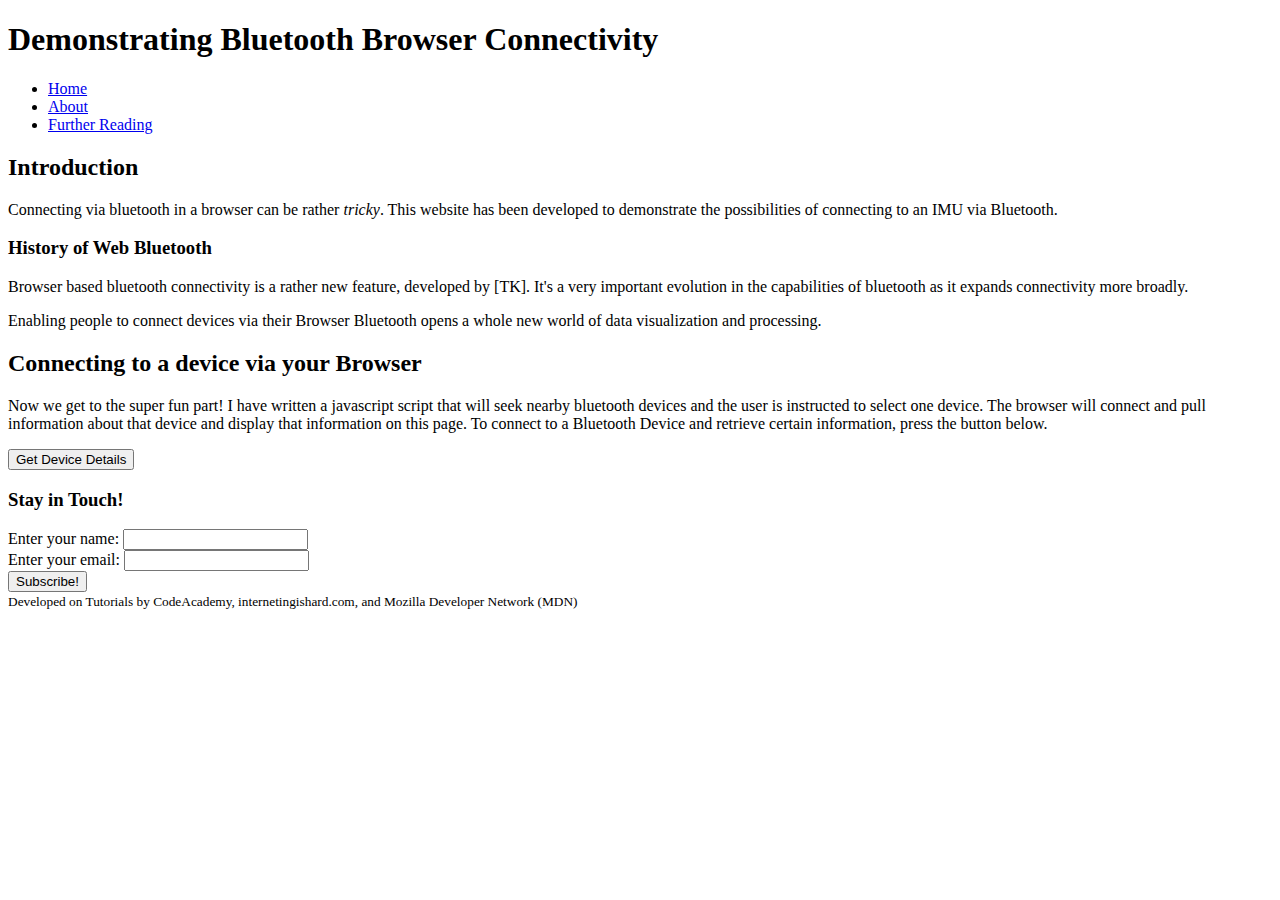
==== index.html @ 5d4757b2 "Adding a resume" ====
<!DOCTYPE html>
<html lang="en">
  <head>
    <title>IMU Stream Strive Bluetooth Test</title>
  </head>
  <body>
    <header>
      <h1> Demonstrating Bluetooth Browser Connectivity </h1>
    </header>
    <main>
      <nav>
        <ul>
          <li><a href="./index.html">Home</a></li>
          <li><a href="./About_Us.html">About</a></li>
          <li><a href="./links-and-images/links.html">Further Reading</a></li>
        </ul>
      </nav>
      <section id="Introduction">
        <article>
          <h2>Introduction</h2>
          <p>Connecting via bluetooth in a browser can be rather <em>tricky</em>. This website has been developed to demonstrate the possibilities of connecting to an IMU via Bluetooth.</p>
          <h3>History of Web Bluetooth</h3>
          <p>Browser based bluetooth connectivity is a rather new feature, developed by [TK]. It's a very important evolution in the capabilities of bluetooth as it expands connectivity more broadly.</p>
          <aside>
            <p>Enabling people to connect devices via their Browser Bluetooth opens a whole new world of data visualization and processing.</p>
          </aside>
        </article>
      </section>
      <section id="Connect"></section>
        <article>
          <h2>Connecting to a device via your Browser</h2>
          <p>Now we get to the super fun part! I have written a javascript script that will seek nearby bluetooth devices and the user is instructed to select one device. The browser will connect and pull information about that device and display that information on this page. To connect to a Bluetooth Device and retrieve certain information, press the button below.</p>
        </article>
        <button id="getDetails"> Get Device Details</button>
        <div id="details"></div>
        <script src="web-bluetooth-connect.js"></script>
      </section>
      <section id="Subscribe">
        <h3>Stay in Touch!</h3>
        <form action="" method="get" class="form-example">
          <div class="form-example">
            <label for="name">Enter your name: </label>
            <input type="text" name="name" id="name" required>
          </div>
          <div class="form-example">
            <label for="email">Enter your email: </label>
            <input type="email" name="email" id="email" required>
          </div>
          <div class="form-example">
            <input type="submit" value="Subscribe!">
          </div>
        </form>
      </section>
    </main>
    <footer>
      <small> Developed on Tutorials by CodeAcademy, internetingishard.com, and Mozilla Developer Network (MDN)</small>
    </footer>
  </body>
</html>
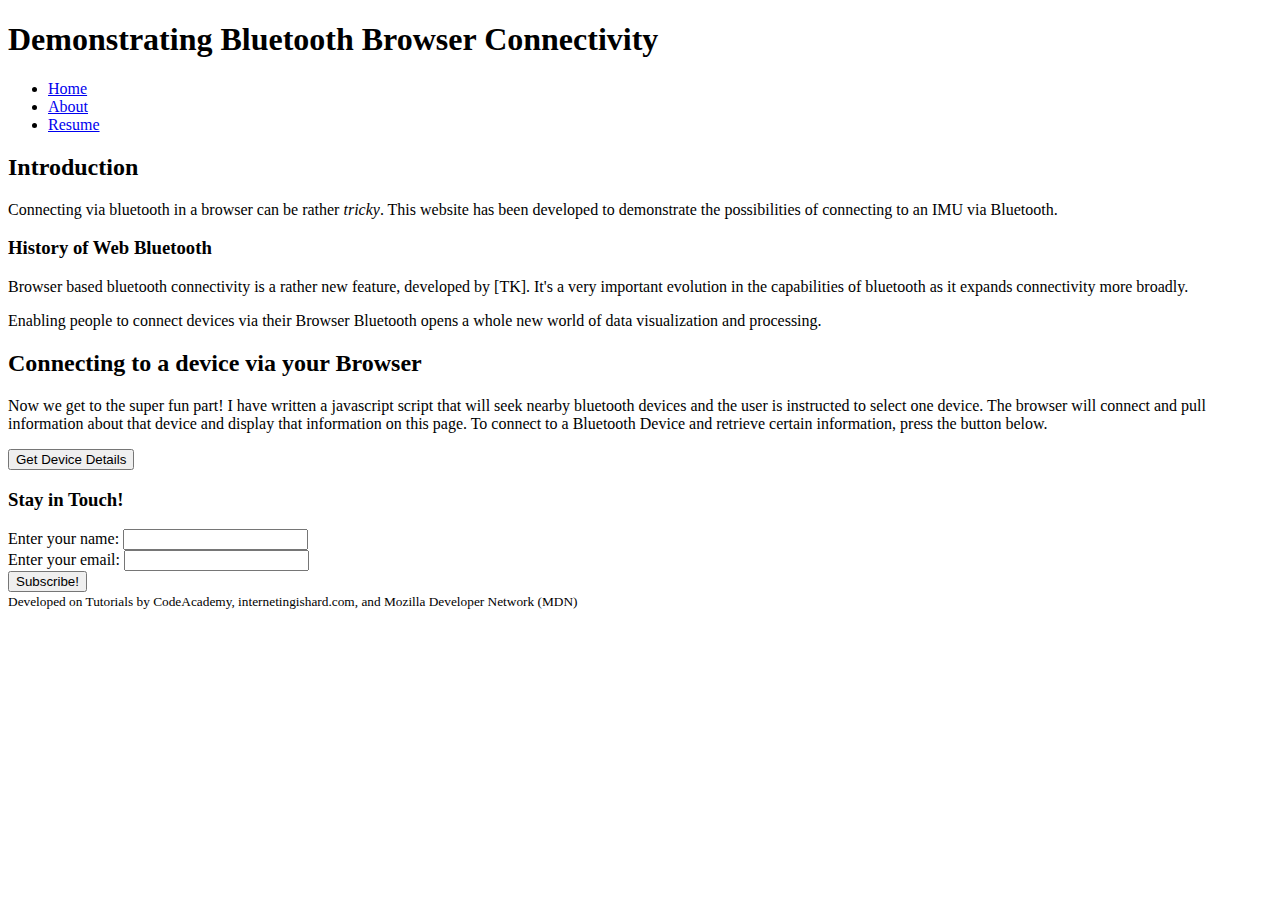
==== commit a8cf6525: "Deleted a bunch of sh!t" ====
--- a/index.html
+++ b/index.html
@@ -12,7 +12,7 @@
         <ul>
           <li><a href="./index.html">Home</a></li>
           <li><a href="./About_Us.html">About</a></li>
-          <li><a href="./links-and-images/links.html">Further Reading</a></li>
+          <li><a href="./misc/resume.html">Resume</a></li>
         </ul>
       </nav>
       <section id="Introduction">
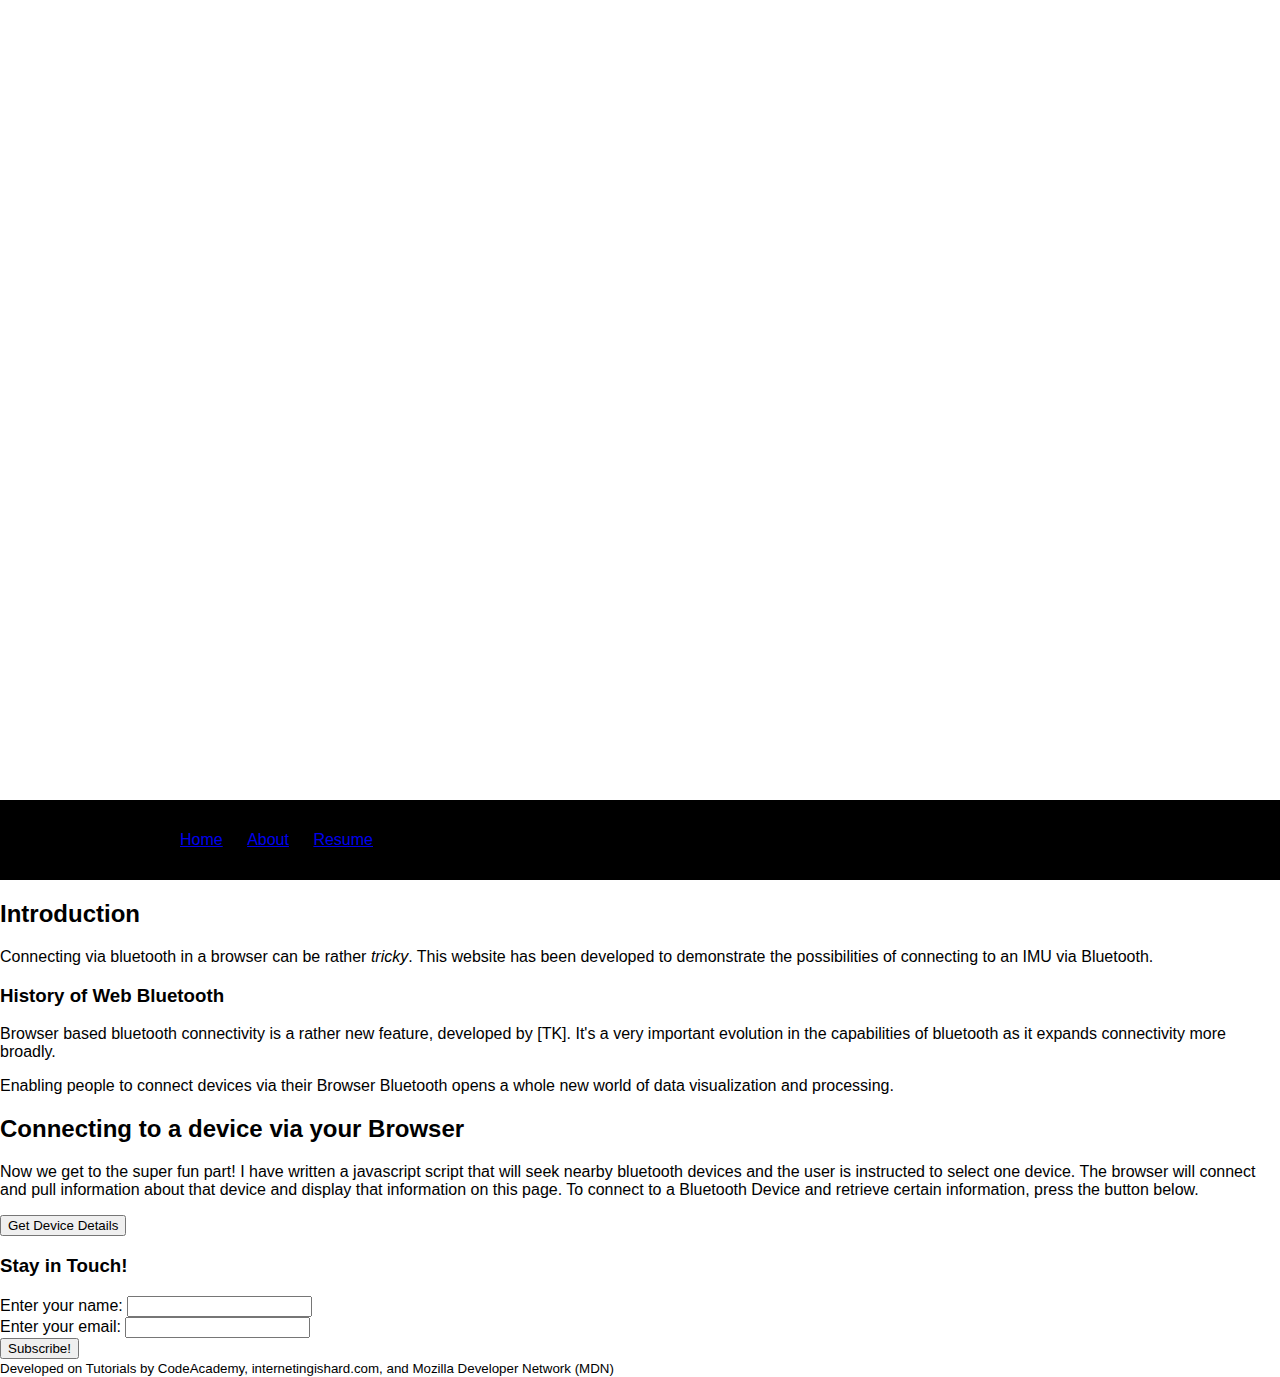
==== commit fc38588d: "trying style again" ====
--- a/index.html
+++ b/index.html
@@ -2,18 +2,21 @@
 <html lang="en">
   <head>
     <title>IMU Stream Strive Bluetooth Test</title>
+    <link href="stylesheet.css" rel="stylesheet">
   </head>
   <body>
-    <header>
+    <header class="header">
       <h1> Demonstrating Bluetooth Browser Connectivity </h1>
     </header>
     <main>
-      <nav>
-        <ul>
-          <li><a href="./index.html">Home</a></li>
-          <li><a href="./About_Us.html">About</a></li>
-          <li><a href="./misc/resume.html">Resume</a></li>
-        </ul>
+      <nav class="nav">
+        <div class="container">
+          <ul>
+            <li><a href="./index.html">Home</a></li>
+            <li><a href="./About_Us.html">About</a></li>
+            <li><a href="./resume.html">Resume</a></li>
+          </ul>
+        </div>
       </nav>
       <section id="Introduction">
         <article>
--- a/stylesheet.css
+++ b/stylesheet.css
@@ -0,0 +1,152 @@
+html, body {
+    margin: 0;
+    padding: 0;
+  }
+  
+  body {
+    font-family: 'Roboto', sans-serif;
+    font-weight: 100;
+  }
+  
+  .container {
+    margin: 0 auto;
+    max-width: 940px; 
+    padding: 0 10px;
+  }
+  
+  .header {
+    background: url(https://content.codecademy.com/projects/innovation-cloud/bg.jpg) no-repeat center center; 
+    background-size: cover;
+    height: 800px;
+    text-align: center; 
+  }
+  
+  .header .container {
+    position: relative;
+    top: 200px;
+  }
+  
+  .header h1 {
+    color: #fff;
+    line-height: 100px; 
+    font-size: 80px;
+    margin-top: 0;
+    margin-bottom: 80px;
+    text-transform: uppercase; 
+  }
+  
+  @media (min-width:850px) {
+    .header h1 {
+      font-size: 120px;
+    }
+  }
+  
+  .header p {
+    color: #fff;
+    font-weight: 500;
+    letter-spacing: 8px;
+    margin-bottom: 40px;
+    margin-top: 0;
+    text-transform: uppercase; 
+  }
+  
+  .btn {
+    color: #fff;
+    background: #000;
+    padding: 10px 40px;
+    text-decoration: none; 
+    transition: background .5s; 
+  }
+  
+  .nav { 
+    background: #000;
+    height: 80px; 
+    width: 100%;
+  }
+  
+  .nav ul {
+    height: 80px;
+    list-style: none;
+    margin: 0 auto; 
+    padding: 0;
+  }
+  
+  .nav ul li {
+    color: #fff;
+    display: inline-block; 
+    height: 80px;
+    line-height: 80px; 
+    list-style: none;
+    padding: 0 10px;
+    transition: background .5s; 
+  }
+  
+  .btn:hover, .nav ul li:hover {
+    background: #117bff;
+    cursor: pointer; 
+    transition: background .5s;  
+  }
+  
+  .main .container {
+    margin: 80px auto;
+  }
+  
+  .main img {
+    float: left;
+    margin: 50px 80px 50px 0;
+  }
+  
+  .jumbotron {
+    background: url(https://content.codecademy.com/projects/innovation-cloud/jumbotron_bg.jpg) center center;
+    background-size: cover;
+    height: 600px; 
+  }
+  
+  .jumbotron .container {
+    position: relative;
+    top: 220px;
+  }
+  
+  .jumbotron h2 {
+    color: #fff;
+    text-align: right; 
+  }
+  
+  .jumbotron p {
+    color: #fff; 
+    text-align: right; 
+  }
+  
+  .jumbotron .btn {
+    margin: 10px 0 0;
+    float: right; 
+  }
+  
+  .footer { 
+    background: #000;
+    height: 80px; 
+    padding-bottom: 50px;
+  }
+  
+  .footer p { 
+    color: #fff;
+    font-size: 14px;  
+    height: 80px; 
+    line-height: 80px;
+    margin: 0;  
+  }
+  
+  @media (max-width: 500px) {
+    .header h1 {
+      font-size: 50px;
+      line-height: 64px;
+    }
+  
+    .main, .jumbotron {
+      padding: 0 30px;
+    }
+  
+    .main img {
+      width: 100%;
+    }
+  }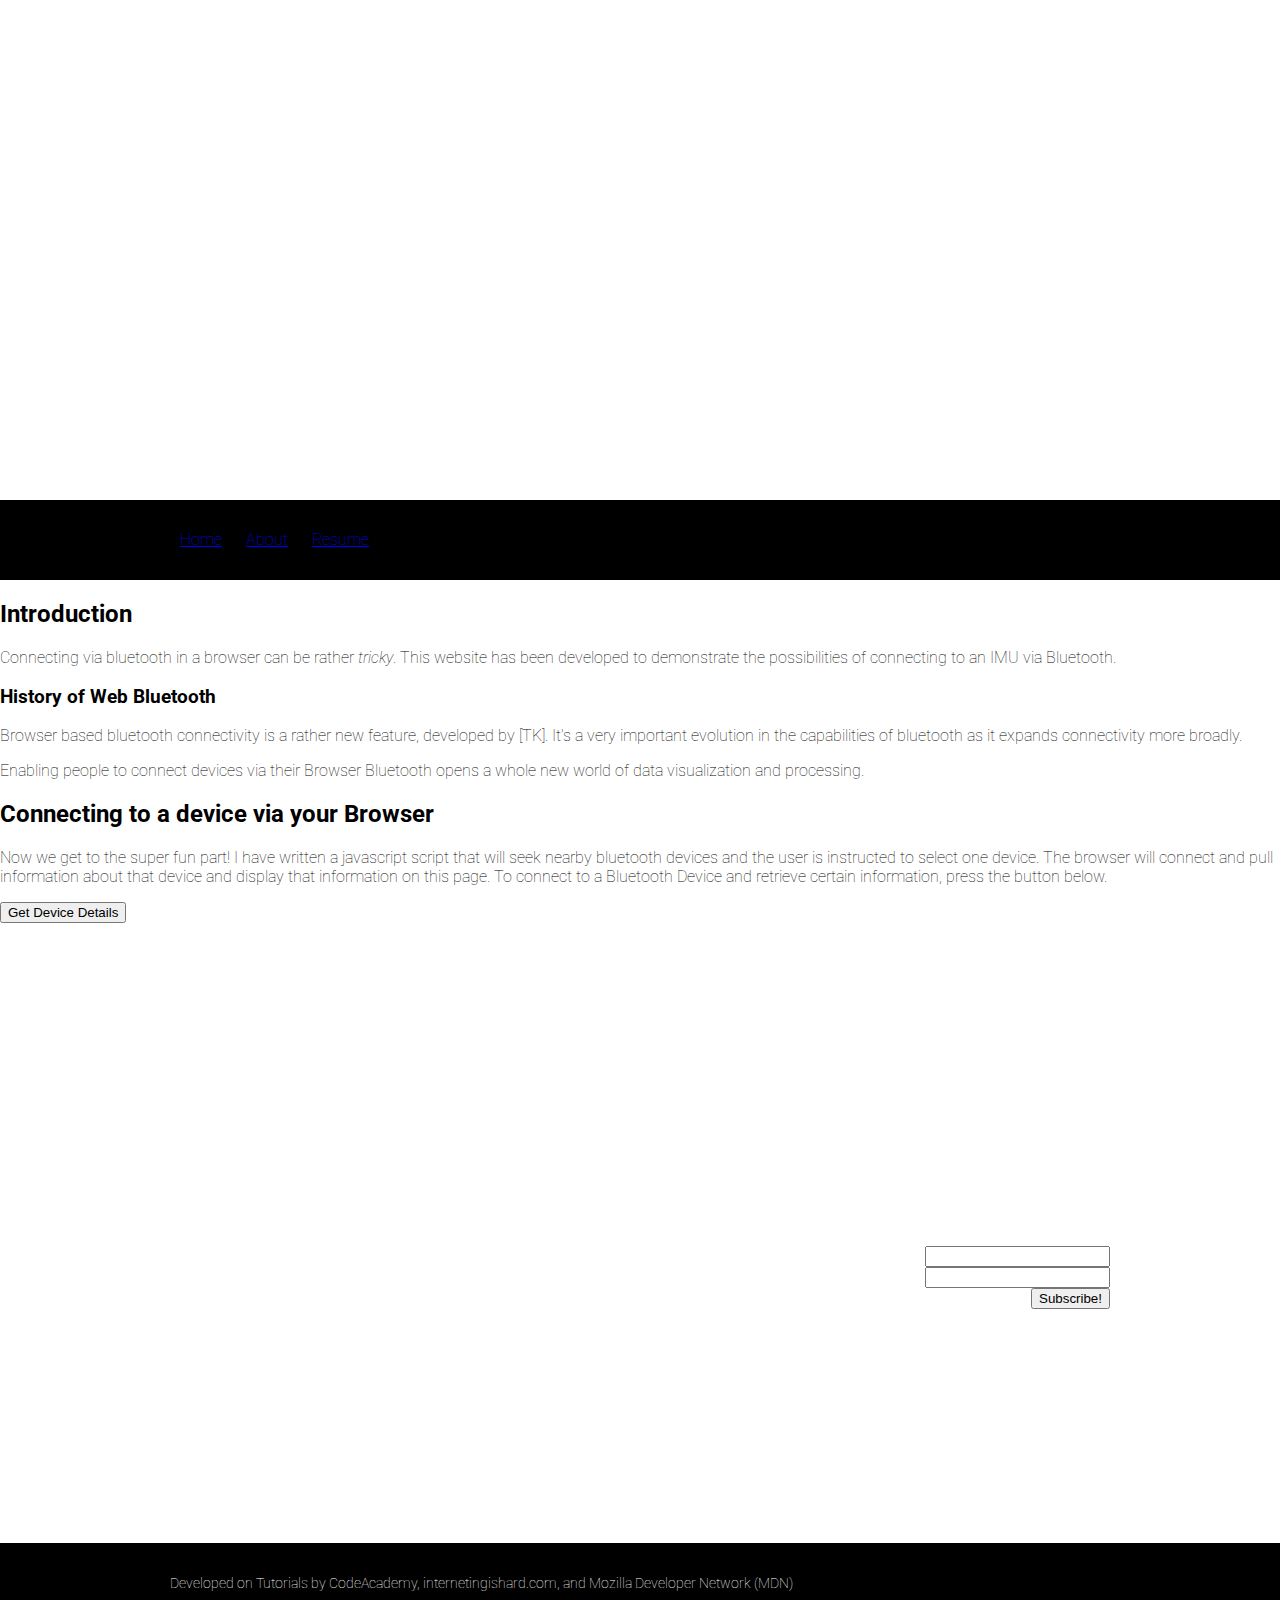
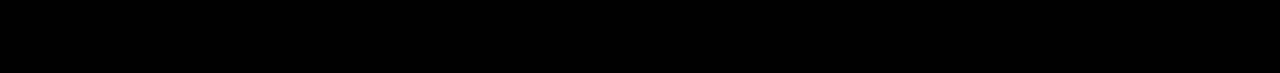
==== commit 07dbaaef: "Visual Updates!" ====
--- a/index.html
+++ b/index.html
@@ -2,11 +2,12 @@
 <html lang="en">
   <head>
     <title>IMU Stream Strive Bluetooth Test</title>
+    <link href='https://fonts.googleapis.com/css?family=Roboto:400,300,500,100' rel='stylesheet' type='text/css'>
     <link href="stylesheet.css" rel="stylesheet">
   </head>
   <body>
     <header class="header">
-      <h1> Demonstrating Bluetooth Browser Connectivity </h1>
+      <h1>Browser Bluetooth</h1>
     </header>
     <main>
       <nav class="nav">
@@ -38,25 +39,30 @@
         <div id="details"></div>
         <script src="web-bluetooth-connect.js"></script>
       </section>
-      <section id="Subscribe">
-        <h3>Stay in Touch!</h3>
-        <form action="" method="get" class="form-example">
-          <div class="form-example">
-            <label for="name">Enter your name: </label>
-            <input type="text" name="name" id="name" required>
-          </div>
-          <div class="form-example">
-            <label for="email">Enter your email: </label>
-            <input type="email" name="email" id="email" required>
-          </div>
-          <div class="form-example">
-            <input type="submit" value="Subscribe!">
-          </div>
-        </form>
+      <section id="Subscribe" class="jumbotron">
+        <div class="container">
+          <h2>Stay in Touch!</h2>
+          <p>Subscribe for Updates from the Squad</p>
+          <form action="" method="get" class="form-example">
+            <div class="form-example">
+              <label for="name">Enter your name: </label>
+              <input type="text" name="name" id="name" required>
+            </div>
+            <div class="form-example">
+              <label for="email">Enter your email: </label>
+              <input type="email" name="email" id="email" required>
+            </div>
+            <div class="form-example">
+              <input type="submit" value="Subscribe!">
+            </div>
+          </form>
+        </div>
       </section>
     </main>
-    <footer>
-      <small> Developed on Tutorials by CodeAcademy, internetingishard.com, and Mozilla Developer Network (MDN)</small>
+    <footer class="footer">
+      <div class="container">
+        <p>Developed on Tutorials by CodeAcademy, internetingishard.com, and Mozilla Developer Network (MDN)</p>
+      </div>
     </footer>
   </body>
 </html>--- a/stylesheet.css
+++ b/stylesheet.css
@@ -17,7 +17,7 @@
   .header {
     background: url(https://content.codecademy.com/projects/innovation-cloud/bg.jpg) no-repeat center center; 
     background-size: cover;
-    height: 800px;
+    height: 500px;
     text-align: center; 
   }
   
@@ -116,6 +116,11 @@
     color: #fff; 
     text-align: right; 
   }
+
+  .jumbotron .form-example {
+    color: #fff; 
+    text-align: right; 
+  }
   
   .jumbotron .btn {
     margin: 10px 0 0;
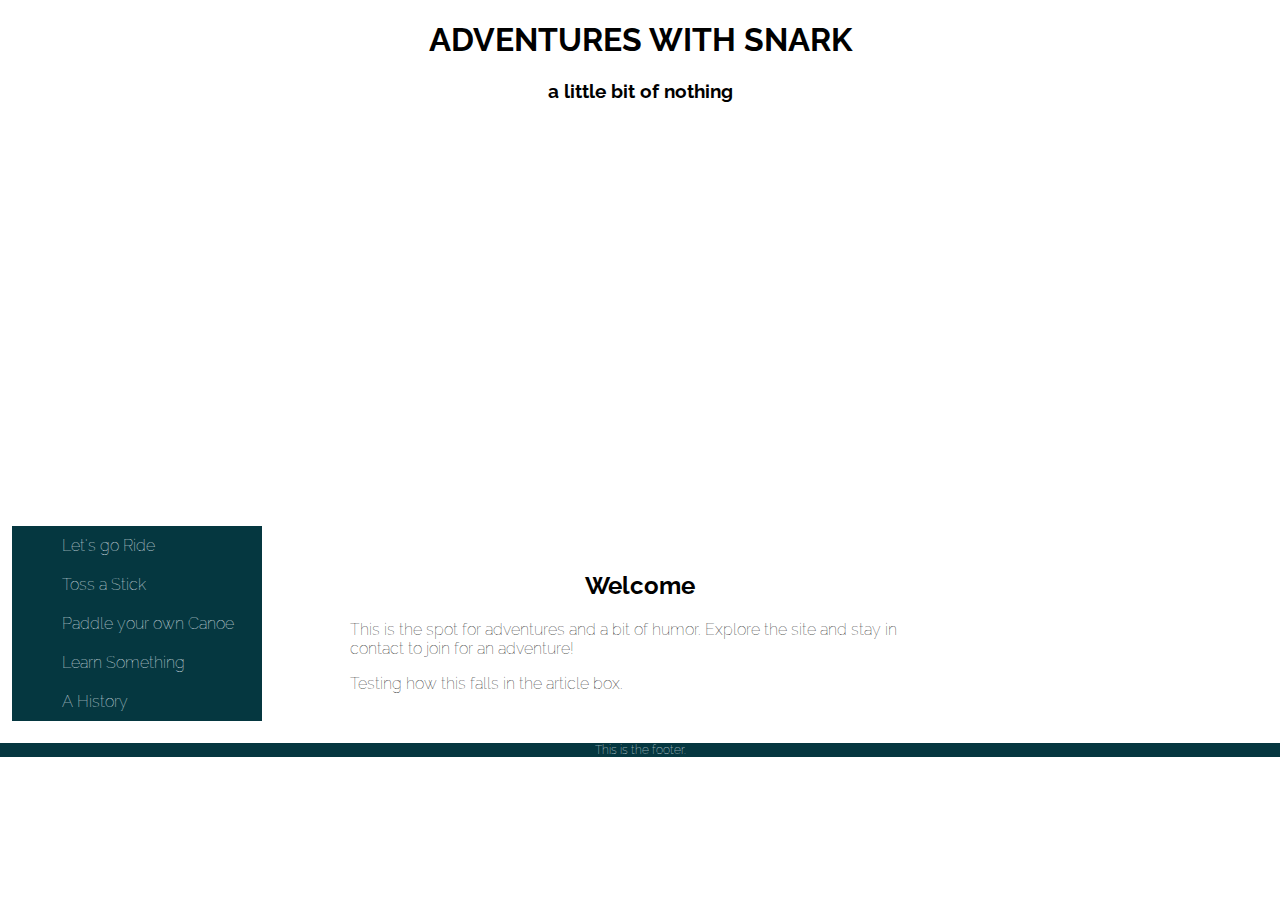
==== commit 8537ed85: "reworking to make it my own ;)" ====
--- a/index.html
+++ b/index.html
@@ -1,68 +1,43 @@
 <!DOCTYPE html>
 <html lang="en">
   <head>
-    <title>IMU Stream Strive Bluetooth Test</title>
-    <link href='https://fonts.googleapis.com/css?family=Roboto:400,300,500,100' rel='stylesheet' type='text/css'>
+    <title>Adventuring with Snarkey</title>
+    <link href='https://fonts.googleapis.com/css?family=Raleway:400, 600' rel='stylesheet' type='text/css'>
     <link href="stylesheet.css" rel="stylesheet">
+    <meta charset='UTF-8'/>
   </head>
   <body>
-    <header class="header">
-      <h1>Browser Bluetooth</h1>
+    <header>
+      <div class="jumbotron">
+        <h1>Adventures With Snark</h1>
+        <h3>A little bit of nothing</h3>
+      </div>
     </header>
-    <main>
-      <nav class="nav">
-        <div class="container">
-          <ul>
-            <li><a href="./index.html">Home</a></li>
-            <li><a href="./About_Us.html">About</a></li>
-            <li><a href="./resume.html">Resume</a></li>
+    <nav>
+      <div class="dresser">
+        <div class="drawer">
+          <ul class="inventory">
+            <li class="list-item">Let's go Ride</li>
+            <li class="list-item">Toss a Stick</li>
+            <li class="list-item">Paddle your own Canoe</li>
+            <li class="list-item">Learn Something</li>
+            <li class="list-item">A History</li>
           </ul>
         </div>
-      </nav>
-      <section id="Introduction">
-        <article>
-          <h2>Introduction</h2>
-          <p>Connecting via bluetooth in a browser can be rather <em>tricky</em>. This website has been developed to demonstrate the possibilities of connecting to an IMU via Bluetooth.</p>
-          <h3>History of Web Bluetooth</h3>
-          <p>Browser based bluetooth connectivity is a rather new feature, developed by [TK]. It's a very important evolution in the capabilities of bluetooth as it expands connectivity more broadly.</p>
-          <aside>
-            <p>Enabling people to connect devices via their Browser Bluetooth opens a whole new world of data visualization and processing.</p>
-          </aside>
-        </article>
-      </section>
-      <section id="Connect"></section>
-        <article>
-          <h2>Connecting to a device via your Browser</h2>
-          <p>Now we get to the super fun part! I have written a javascript script that will seek nearby bluetooth devices and the user is instructed to select one device. The browser will connect and pull information about that device and display that information on this page. To connect to a Bluetooth Device and retrieve certain information, press the button below.</p>
-        </article>
-        <button id="getDetails"> Get Device Details</button>
-        <div id="details"></div>
-        <script src="web-bluetooth-connect.js"></script>
-      </section>
-      <section id="Subscribe" class="jumbotron">
-        <div class="container">
-          <h2>Stay in Touch!</h2>
-          <p>Subscribe for Updates from the Squad</p>
-          <form action="" method="get" class="form-example">
-            <div class="form-example">
-              <label for="name">Enter your name: </label>
-              <input type="text" name="name" id="name" required>
-            </div>
-            <div class="form-example">
-              <label for="email">Enter your email: </label>
-              <input type="email" name="email" id="email" required>
-            </div>
-            <div class="form-example">
-              <input type="submit" value="Subscribe!">
-            </div>
-          </form>
-        </div>
-      </section>
-    </main>
-    <footer class="footer">
-      <div class="container">
-        <p>Developed on Tutorials by CodeAcademy, internetingishard.com, and Mozilla Developer Network (MDN)</p>
       </div>
+    </nav>
+    <article>
+      <div class = "container">
+        <h2>Welcome</h2>
+        <p>This is the spot for adventures and a bit of humor. Explore the site and stay in contact to join for an adventure!</p>
+      </div>
+      <div class ="image">
+        <p>Testing how this falls in the article box.</p>
+      </div>
+
+    </article>
+    <footer>
+      <p>This is the footer.</p>
     </footer>
   </body>
 </html>--- a/stylesheet.css
+++ b/stylesheet.css
@@ -1,157 +1,68 @@
 html, body {
     margin: 0;
     padding: 0;
-  }
-  
-  body {
-    font-family: 'Roboto', sans-serif;
-    font-weight: 100;
-  }
-  
-  .container {
-    margin: 0 auto;
-    max-width: 940px; 
-    padding: 0 10px;
-  }
-  
-  .header {
-    background: url(https://content.codecademy.com/projects/innovation-cloud/bg.jpg) no-repeat center center; 
-    background-size: cover;
-    height: 500px;
-    text-align: center; 
-  }
-  
-  .header .container {
-    position: relative;
-    top: 200px;
-  }
-  
-  .header h1 {
-    color: #fff;
-    line-height: 100px; 
-    font-size: 80px;
-    margin-top: 0;
-    margin-bottom: 80px;
-    text-transform: uppercase; 
-  }
-  
-  @media (min-width:850px) {
-    .header h1 {
-      font-size: 120px;
-    }
-  }
-  
-  .header p {
-    color: #fff;
-    font-weight: 500;
-    letter-spacing: 8px;
-    margin-bottom: 40px;
-    margin-top: 0;
-    text-transform: uppercase; 
-  }
-  
-  .btn {
-    color: #fff;
-    background: #000;
-    padding: 10px 40px;
-    text-decoration: none; 
-    transition: background .5s; 
-  }
-  
-  .nav { 
-    background: #000;
-    height: 80px; 
-    width: 100%;
-  }
-  
-  .nav ul {
-    height: 80px;
-    list-style: none;
-    margin: 0 auto; 
-    padding: 0;
-  }
-  
-  .nav ul li {
-    color: #fff;
-    display: inline-block; 
-    height: 80px;
-    line-height: 80px; 
-    list-style: none;
-    padding: 0 10px;
-    transition: background .5s; 
-  }
-  
-  .btn:hover, .nav ul li:hover {
-    background: #117bff;
-    cursor: pointer; 
-    transition: background .5s;  
-  }
-  
-  .main .container {
-    margin: 80px auto;
-  }
-  
-  .main img {
-    float: left;
-    margin: 50px 80px 50px 0;
-  }
-  
-  .jumbotron {
-    background: url(https://content.codecademy.com/projects/innovation-cloud/jumbotron_bg.jpg) center center;
-    background-size: cover;
-    height: 600px; 
-  }
-  
-  .jumbotron .container {
-    position: relative;
-    top: 220px;
-  }
-  
-  .jumbotron h2 {
-    color: #fff;
-    text-align: right; 
-  }
-  
-  .jumbotron p {
-    color: #fff; 
-    text-align: right; 
+    box-sizing: border-box;
   }
 
-  .jumbotron .form-example {
-    color: #fff; 
-    text-align: right; 
+  body {
+    font-family: 'Raleway', sans-serif;
+    font-weight: 100;
+    z-index: 1;
   }
-  
-  .jumbotron .btn {
-    margin: 10px 0 0;
-    float: right; 
+  nav {
+    display: inline-block;
+    width: 250;
+    margin: auto;
+    position: fixed;
+    top: 510px;
+    left: 12px;
   }
-  
-  .footer { 
-    background: #000;
-    height: 80px; 
-    padding-bottom: 50px;
+ 
+  article {
+    display: block;
+    margin: 50px auto;
+    max-width: 580px;
+    margin-left: auto;
+    margin-right: auto;
   }
-  
-  .footer p { 
-    color: #fff;
-    font-size: 14px;  
-    height: 80px; 
-    line-height: 80px;
-    margin: 0;  
+
+  article h2 {
+    text-align: center;
   }
-  
-  @media (max-width: 500px) {
-    .header h1 {
-      font-size: 50px;
-      line-height: 64px;
-    }
-  
-    .main, .jumbotron {
-      padding: 0 30px;
-    }
-  
-    .main img {
-      width: 100%;
-    }
+
+  footer {
+    text-align: center;
+    font-size: .75em;
+    color: aliceblue;
+    background-color: rgb(5, 55, 64);
+  }
+
+  .jumbotron {
+    height: 500px;
+    background-image: ;
+  }
+
+  .jumbotron h1 {
+    text-align: center;
+    text-transform: uppercase;
+  }
+
+  .jumbotron h3 {
+    text-align: center;
+    text-transform: lowercase;
+  }
+  .dresser {
+    background-color: rgb(5, 55, 64);
+    width: 250px;
+    /*display: inline-block;*/
+  }
+
+  ul.inventory li{
+    list-style-type: none;
+    color: aliceblue;
+    padding: 10px;
+  }
+
+  ul.inventory li:hover {
+    background-color: rgb(243, 165, 134);
   }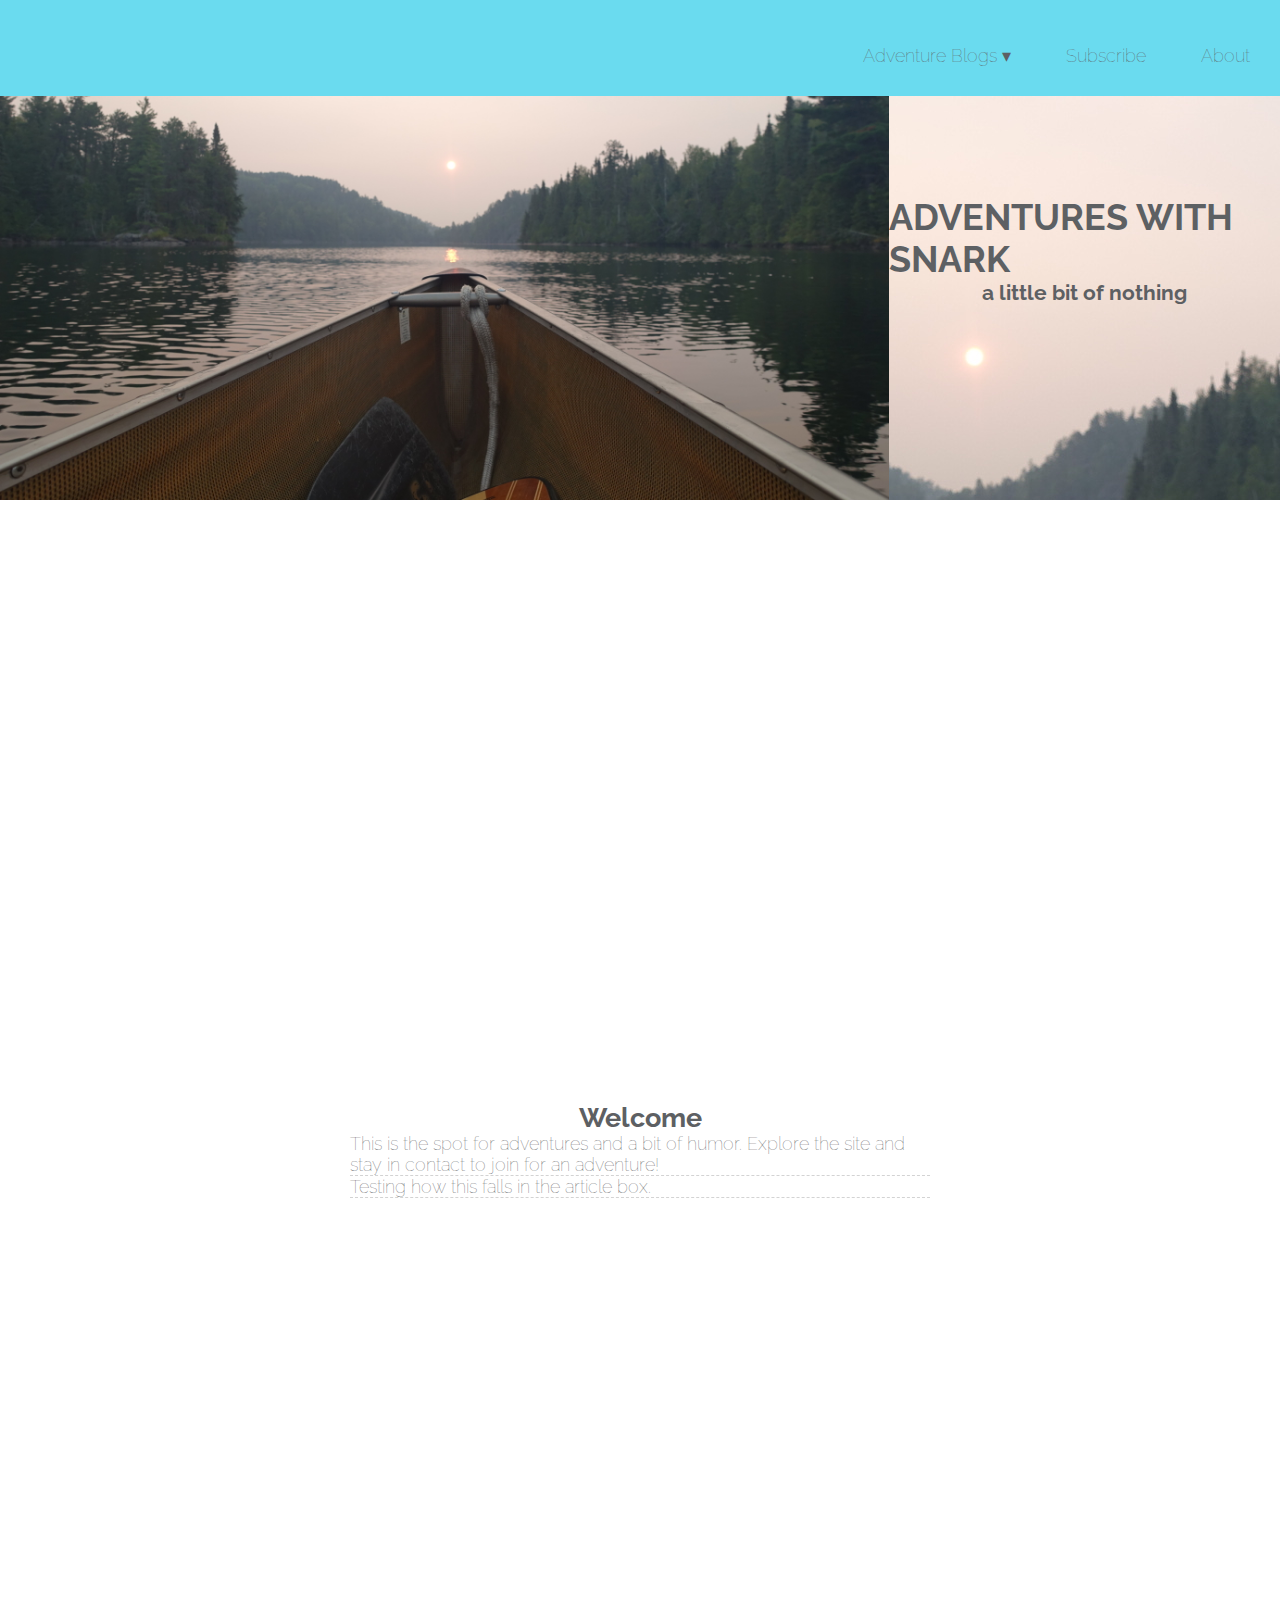
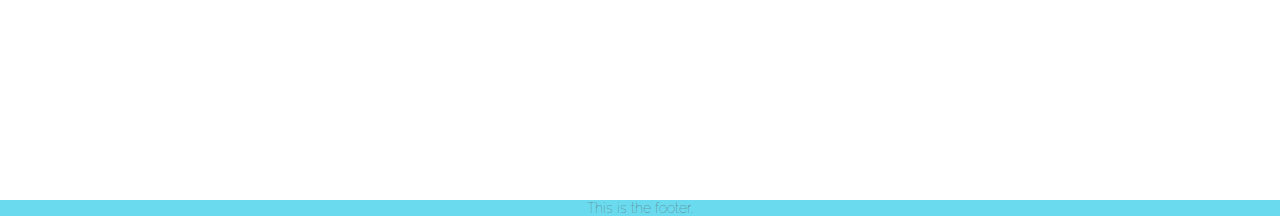
==== commit 8c37a1c1: "Added images" ====
--- a/index.html
+++ b/index.html
@@ -3,29 +3,30 @@
   <head>
     <title>Adventuring with Snarkey</title>
     <link href='https://fonts.googleapis.com/css?family=Raleway:400, 600' rel='stylesheet' type='text/css'>
-    <link href="stylesheet.css" rel="stylesheet">
+    <link href="./stylesheet.css" rel="stylesheet">
     <meta charset='UTF-8'/>
   </head>
   <body>
-    <header>
+    <nav class="header">
+      <ul class="menu">
+        <li class="dropdown"><span>Adventure Blogs &#9662;</span>
+          <ul class="adventures-menu">
+            <li><a href="#">Let's go Ride</a></li>
+            <li><a href="#">Toss a Stick</a></li>
+            <li><a href="#">Paddle your own Canoe</a></li>
+            <li><a href="#">Learn Something</a></li>
+          </ul>
+        </li>
+        <li><a href="#">Subscribe</a></li>
+        <li><a href="#">About</a></li>
+      </ul>
+    </nav>
+    <div class="subheader"><img src="./links-and-images/images/boundarywaters_smoky.JPG"/>
       <div class="jumbotron">
         <h1>Adventures With Snark</h1>
         <h3>A little bit of nothing</h3>
       </div>
-    </header>
-    <nav>
-      <div class="dresser">
-        <div class="drawer">
-          <ul class="inventory">
-            <li class="list-item">Let's go Ride</li>
-            <li class="list-item">Toss a Stick</li>
-            <li class="list-item">Paddle your own Canoe</li>
-            <li class="list-item">Learn Something</li>
-            <li class="list-item">A History</li>
-          </ul>
-        </div>
-      </div>
-    </nav>
+    </div>
     <article>
       <div class = "container">
         <h2>Welcome</h2>
@@ -34,7 +35,6 @@
       <div class ="image">
         <p>Testing how this falls in the article box.</p>
       </div>
-
     </article>
     <footer>
       <p>This is the footer.</p>
--- a/stylesheet.css
+++ b/stylesheet.css
@@ -1,4 +1,4 @@
-html, body {
+* {
     margin: 0;
     padding: 0;
     box-sizing: border-box;
@@ -7,62 +7,128 @@
   body {
     font-family: 'Raleway', sans-serif;
     font-weight: 100;
-    z-index: 1;
+    font-size: 18px;
+    color: #5D6063;
   }
-  nav {
-    display: inline-block;
-    width: 250;
-    margin: auto;
-    position: fixed;
-    top: 510px;
-    left: 12px;
+
+  .subheader {
+    display: flex;
+    justify-content: center;
+    background-image: url(./links-and-images/images/boundarywaters_smoky.JPG);
+    height: 500px;
+  }
+
+  .jumbotron {
+    display: flex;
+    height: 500px;
+    justify-content: center;
+    flex-direction: column;
+  }
+
+  .jumbotron h1 {
+    text-transform: uppercase;
+    display: flex;
+    justify-content: center;
+  }
+
+  .jumbotron h3 {
+    text-transform: lowercase;
+    display: flex;
+    justify-content: center;
   }
  
   article {
-    display: block;
+    display: flex;
+    justify-content: center;
+    flex-direction: column;
     margin: 50px auto;
     max-width: 580px;
-    margin-left: auto;
-    margin-right: auto;
+    height: 1200px;
   }
 
   article h2 {
     text-align: center;
   }
+  
+  article p:last-of-type {
+    border-bottom: 1px dashed lightgrey;
+  }
 
   footer {
-    text-align: center;
+    display: flex;
+    justify-content: space-around;
+    flex-direction: row;
     font-size: .75em;
-    color: aliceblue;
-    background-color: rgb(5, 55, 64);
+    background: rgb(106, 219, 239);
   }
 
-  .jumbotron {
-    height: 500px;
-    background-image: ;
+
+/* Do not touch anything below this line. This sets up the header and menu items. */
+  .header {
+    position: fixed;
+    display: flex;
+    justify-content: flex-end;
+    background: rgb(106, 219, 239);
+    width: 100%;
+    padding: 30px;
+    z-index: 1;
   }
 
-  .jumbotron h1 {
-    text-align: center;
-    text-transform: uppercase;
+  a:link, a:visited {
+    color: #5D6063;
+    text-decoration: none;
   }
 
-  .jumbotron h3 {
-    text-align: center;
-    text-transform: lowercase;
-  }
-  .dresser {
-    background-color: rgb(5, 55, 64);
-    width: 250px;
-    /*display: inline-block;*/
+  a:hover {
+    text-decoration: underline;
   }
 
-  ul.inventory li{
-    list-style-type: none;
-    color: aliceblue;
-    padding: 10px;
+  .menu {
+    margin-top: 15px;
   }
 
-  ul.inventory li:hover {
-    background-color: rgb(243, 165, 134);
+  .menu > li {
+    display: inline;
+    margin-right: 50px;
+  }
+
+  .menu >li:last-of-type {
+    margin-right: 0;
+  }
+
+  .adventures-menu {
+    display: none;
+  }
+
+  .dropdown:hover .adventures-menu {
+    display: flex;
+    flex-direction: column;
+    background: rgb(52, 202, 228);;
+    border-radius: 5px;
+    padding-top: 60px;
+    position: absolute;
+    top: -25px;
+    left: -30px;
+    z-index: 2;
+  }
+
+  .adventures-menu li {
+    list-style: none;
+    border-bottom: 1px solid #FFF;
+    padding: 0 40px 10px 20px;
+    margin: 10px;
+  }
+
+  .adventures-menu li:last-of-type {
+    border-bottom: none;
+  }
+
+  .dropdown {
+    position: relative;
+  }
+
+  .dropdown > span {
+    z-index: 3;
+    position: relative;
+    cursor: pointer;
   }